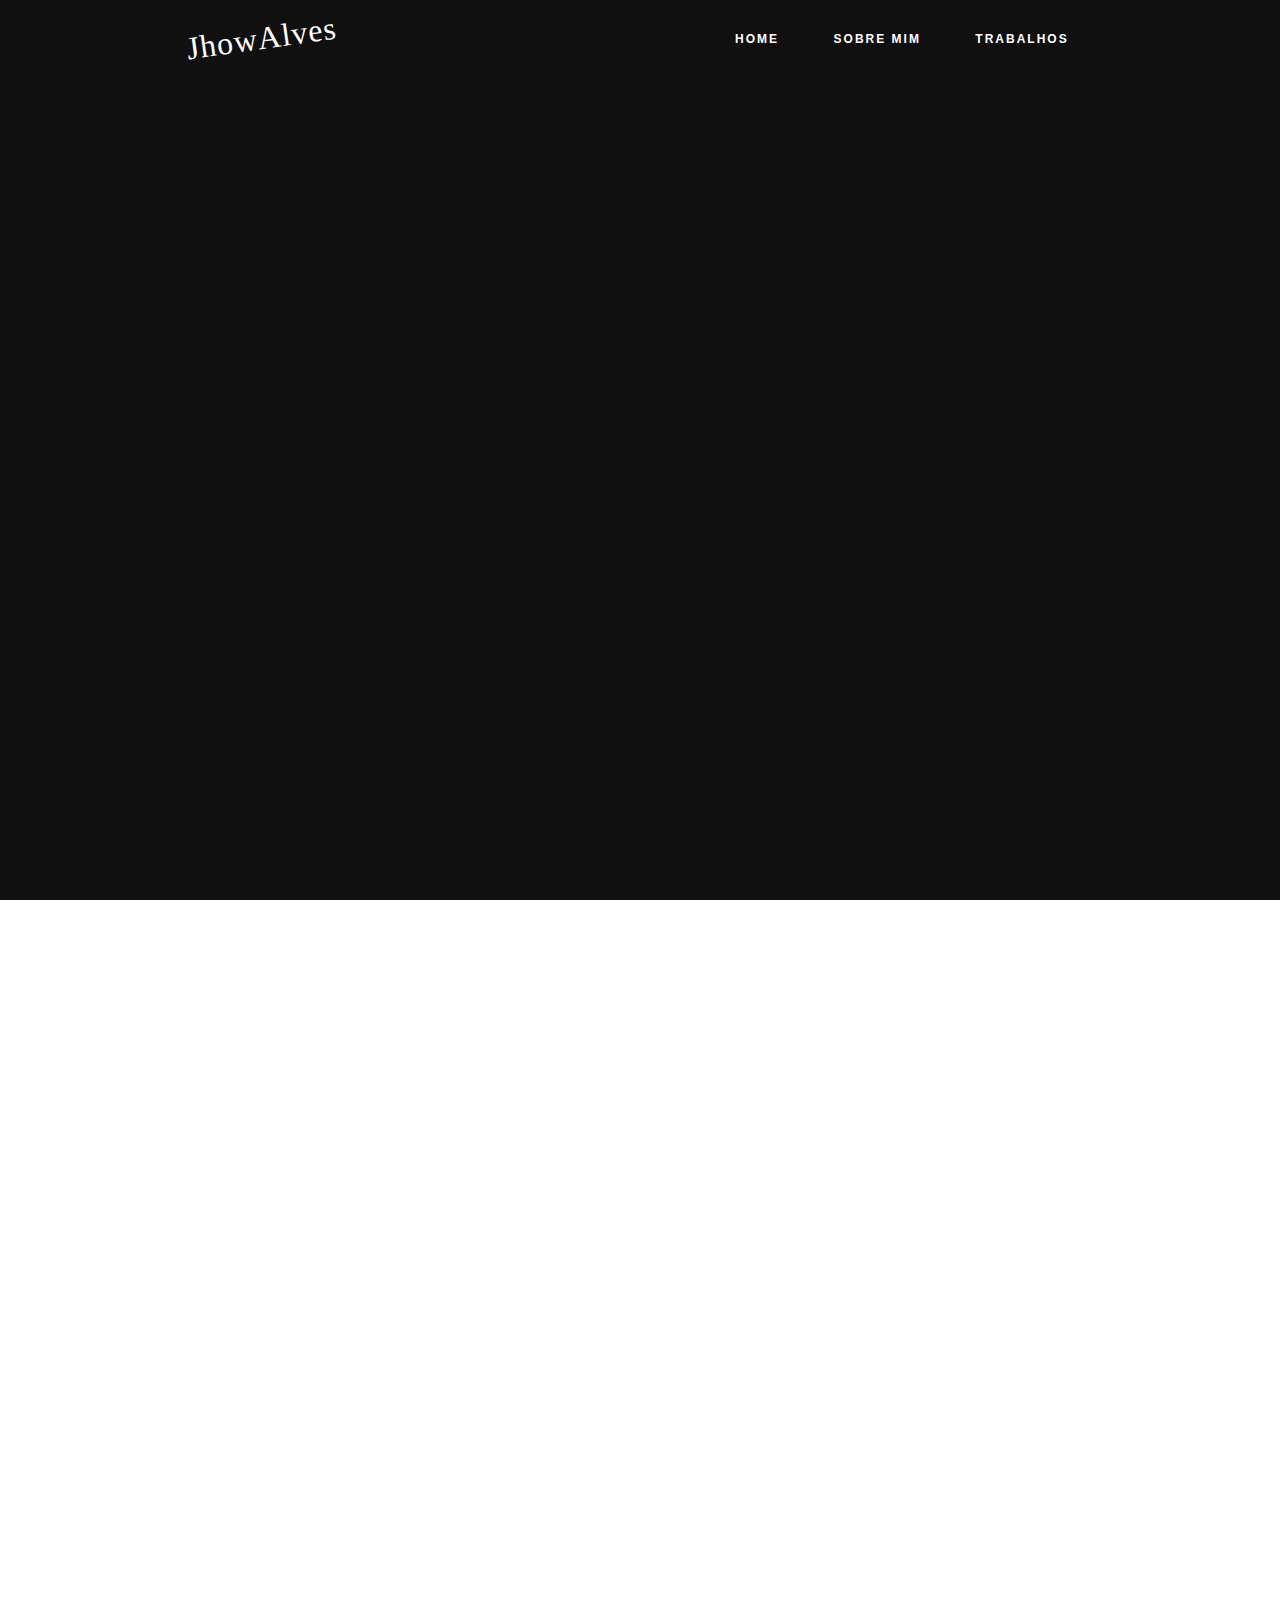
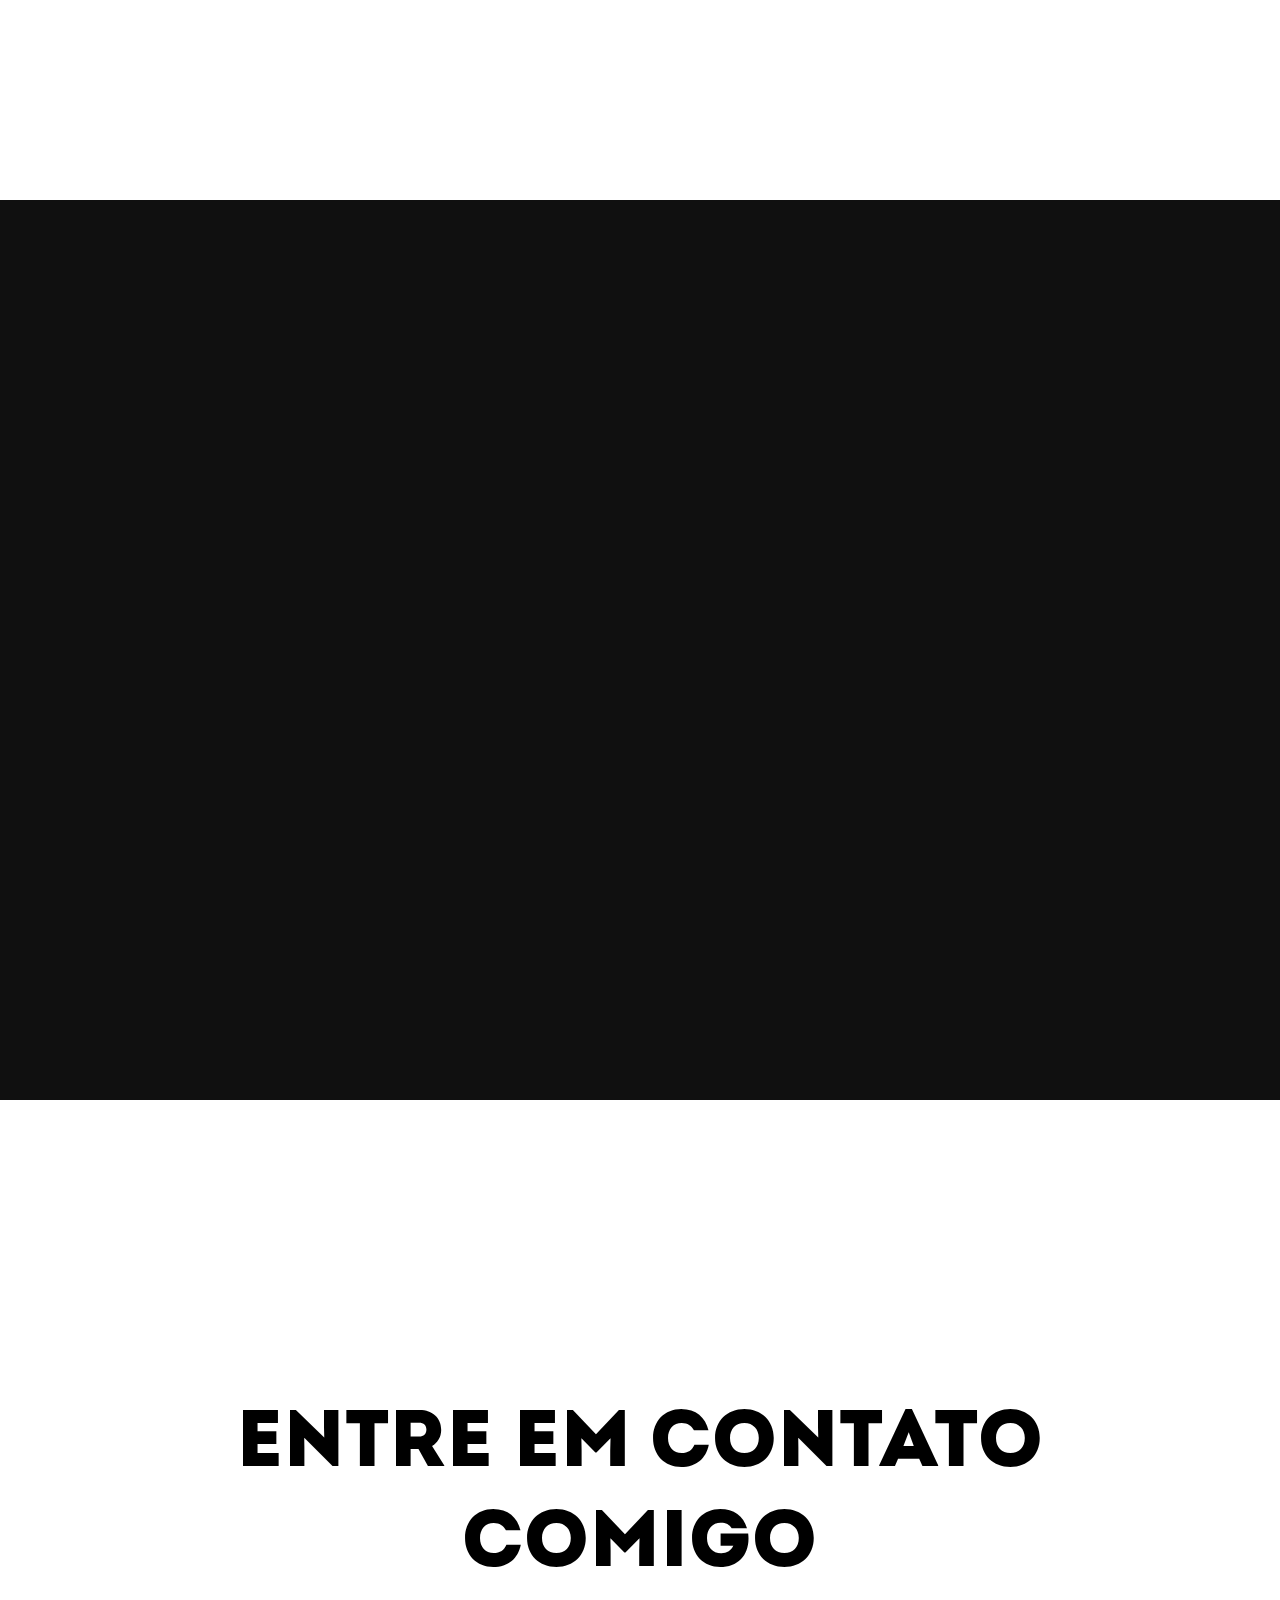
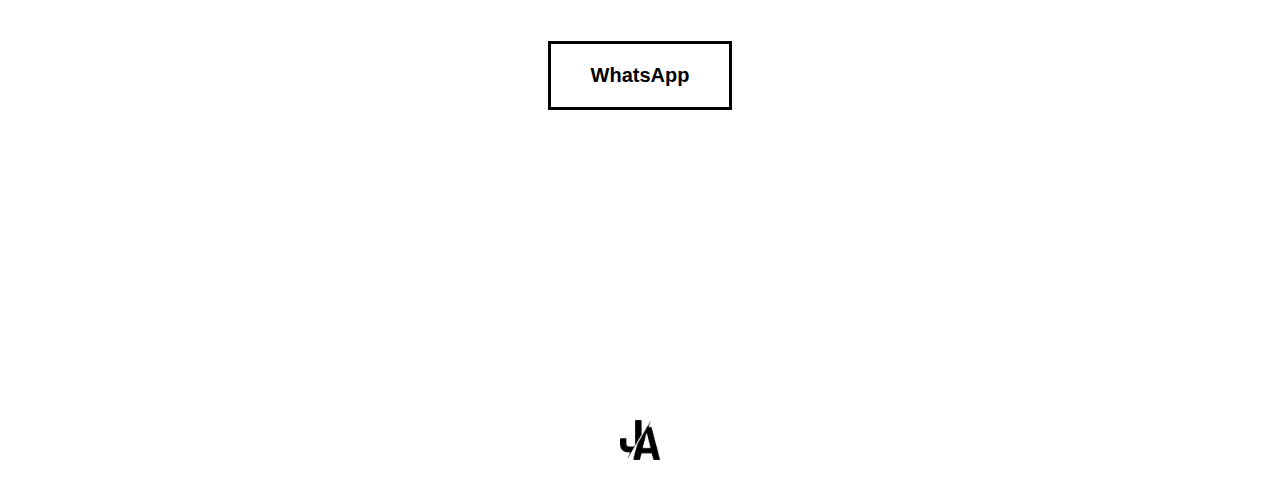
==== index.html @ 95d78c18 "update menu/contact/copy" ====
<!DOCTYPE html>
<html lang="pt-br">

<head>
  <meta charset="UTF-8">
  <meta name="author" content="JhowAlves">
  <meta name="description"
    content="Bem vindo ao meu site, aqui você vai conhecer um pouco sobre mim, 
    sobre os meus trabalhos e poderá visitar as minhas redes sociais.">
  <meta name="viewport" content="width=device-width, initial-scale=1.0">
  <link rel="icon" href="images/icon.png">
  <title>JhowAlves | WebDesigner</title>

  <!--Fonts-->
  <link href="https://fonts.googleapis.com/css2?
    family=Montserrat:wght@300;400;500;600;700;800&
    family=Roboto:wght@300;400&
    family=Ubuntu:wght@500;700&display=swap" 
  rel="stylesheet">

    <!--Styles-->
    <link rel="stylesheet" href="css/main.css">

    <!-- Global site tag (gtag.js) - Google Analytics -->
    <script async src="https://www.googletagmanager.com/gtag/js?id=G-DHC2YVYR7Q"></script>
    <script>
        window.dataLayer = window.dataLayer || [];
        function gtag(){dataLayer.push(arguments);}
        gtag('js', new Date());

        gtag('config', 'G-DHC2YVYR7Q');
    </script>
</head>

<body>
  <header class="bg-top">
    <div class="page-home">
      <a href="index.html"><h1 class="logo">JhowAlves</h1></a>
        
      <ul class="menu">
        <li><a href="#home-content" class="nav_name">Home</a></li>
        <li><a href="#about" class="nav_name">Sobre Mim</a></li>
        <li><a href="#works" class="nav_name">Trabalhos</a></li>
      </ul>
    </div>
  </header>

  <div id="home-content">
      <img class="animate-rotate" src="images/logo.png" alt="">
  </div>

  <div id="about">
    <div class="content-about">
      <div class="text-about">
        <h1 data-animate="appear">Sobre Mim</h1>
        <p data-animate="left">Meu nome é Jonatas Alves, trabalho como desenvolvedor Front-End Jr, sou apaixonado pelo mundo dos códigos
        e eterno estudante,
        gosto de aprender e saber um pouco de tudo, tenho
        curiosidade em saber como tudo funciona, procuro compartilhar o máximo dos conhecimentos adquiridos e ajudar
        todos aqueles que sou capaz.</p>
        <ul class="redes-sociais" data-animate="left">
          <li>
            <a href="https://www.linkedin.com/in/jonatasalves/" target="blanck">
              <img src="images/linkedin.png" alt="Linkedin">
            </a>
          </li>
          <li>
            <a href="https://www.instagram.com/jonatasalves_13/" target="blanck">
              <img src="images/instagram.png" alt="Instagram">
            </a>
          </li>
          <li>
            <a href="https://twitter.com/Jonatas33645780" target="blanck">
              <img src="images/twitter.png" alt="GitHub">
            </a>
        </li>
          <li>
            <a href="https://github.com/jhowalves" target="blanck">
              <img src="images/github.png" alt="GitHub">
            </a>
          </li>
        </ul>
      </div>
    </div>
  </div>

  <div id="works">
    <h1 data-animate="appear">Projetos</h1>
    <div class="cards" data-animate="left">
      <div class="card">
        <a href="https://www.karrinho.com.br/" target="blanck">
          <img src="./images/karrinho.svg" alt="Lesign">
        </a>
      </div>

      <div class="card">
        <a href="https://www.lesign.net.br/" target="blanck">
          <img src="./images/lesign.svg" alt="Lesign">
        </a>
      </div>

      <div class="card">
        <a href="https://sinedrol.net.br/" target="blanck">
          <img src="./images/sinedrol.svg" alt="Lesign">
        </a>
      </div>
    </div>
  </div>

  <div id="contact">
    <div class="hire">
      <h1>Entre em contato comigo</h1>
      <a href="https://api.whatsapp.com/send?phone=5511982508239&text=Ol%C3%A1%20Jonatas%2C%20quero%20contratar%20um%20servi%C3%A7o!" class="whatsapp">WhatsApp</a>
    </div>
  </div>

  <div class="copy">
    <img src="images/logo-basico.png" alt="">
  </div>

  <script src="js/scroll-links.js"></script>
  <script src="js/animate.js"></script>
</body>
</html>
---- css/main.css ----
@font-face {
  font-family: 'Playlist Script';
  src: url("../fonts/Playlist Script.otf");
  font-size: 1em;
}

@font-face {
  font-family: 'Intro Demo';
  src: url("../fonts/IntroDemo-BlackCAPS.otf");
  font-size: 1em;
}

* {
  margin: 0 auto;
  padding: 0;
  -webkit-box-sizing: border-box;
          box-sizing: border-box;
}

html {
  font-family: 'Roboto', sans-serif;
}

a {
  text-decoration: none;
  font-family: 'Montserrat', sans-serif;
}

p {
  font-family: 'Montserrat', sans-serif;
  letter-spacing: 1px;
}

h1, h2, h3, h4, h5, h6 {
  font-family: 'Intro Demo', sans-serif;
  letter-spacing: 1px;
}

body {
  background: #101010;
}

.bg-top {
  width: 100%;
  height: 75px;
  position: fixed;
  z-index: 10;
  background: #101010;
}

.bg-top .page-home {
  width: 100%;
  display: -webkit-box;
  display: -ms-flexbox;
  display: flex;
  -webkit-box-align: center;
      -ms-flex-align: center;
          align-items: center;
  -webkit-box-pack: justify;
      -ms-flex-pack: justify;
          justify-content: space-between;
}

.bg-top .page-home .logo {
  font-family: 'Playlist Script';
  color: #fff;
  -webkit-transform: rotate(-8deg);
          transform: rotate(-8deg);
  font-weight: 500;
}

.bg-top .page-home .menu {
  -webkit-box-align: center;
      -ms-flex-align: center;
          align-items: center;
  padding: 29px 0;
}

.bg-top .page-home .menu .nav_toggle {
  display: none;
  color: #fff;
  font-size: 35px;
  cursor: pointer;
}

.bg-top .page-home .menu li {
  display: inline-block;
  text-align: center;
}

.bg-top .page-home .menu a {
  color: #fff;
  text-decoration: none;
  margin: 32px 25px;
  margin-top: 0;
  font-size: 12px;
  letter-spacing: 2px;
  font-weight: 700;
  text-transform: uppercase;
  padding-bottom: 7px;
}

.bg-top .page-home .menu a:hover {
  border-bottom: 2px solid #fff;
}

[data-animate] {
  opacity: 0;
  -webkit-transition: .7s;
  transition: .7s;
}

[data-animate="appear"] {
  -webkit-transform: translate3d(0, 0, -100px);
          transform: translate3d(0, 0, -100px);
}

[data-animate="left"] {
  -webkit-transform: translate3d(-100px, 0, 0);
          transform: translate3d(-100px, 0, 0);
}

[data-animate].anime {
  opacity: 1;
  -webkit-transform: translate3d(0px, 0px, 0px);
          transform: translate3d(0px, 0px, 0px);
}

.copy {
  background: #fff;
  display: -webkit-box;
  display: -ms-flexbox;
  display: flex;
  -webkit-box-align: center;
      -ms-flex-align: center;
          align-items: center;
  padding: 20px 0;
}

.copy img {
  width: 40px;
  -webkit-user-select: none;
     -moz-user-select: none;
      -ms-user-select: none;
          user-select: none;
}

#home-content {
  background-color: #101010;
  width: 100%;
  height: 100vh;
  display: -webkit-box;
  display: -ms-flexbox;
  display: flex;
  -webkit-box-align: center;
      -ms-flex-align: center;
          align-items: center;
  -webkit-box-pack: center;
      -ms-flex-pack: center;
          justify-content: center;
  -webkit-box-orient: vertical;
  -webkit-box-direction: normal;
      -ms-flex-direction: column;
          flex-direction: column;
}

.animate-rotate {
  -webkit-animation: rotate 8s linear infinite;
          animation: rotate 8s linear infinite;
  -webkit-user-select: none;
     -moz-user-select: none;
      -ms-user-select: none;
          user-select: none;
}

@-webkit-keyframes rotate {
  to {
    -webkit-transform: rotate(360deg);
            transform: rotate(360deg);
  }
}

@keyframes rotate {
  to {
    -webkit-transform: rotate(360deg);
            transform: rotate(360deg);
  }
}

#about {
  background-color: #fff;
  width: 100%;
  height: 100vh;
  display: -webkit-box;
  display: -ms-flexbox;
  display: flex;
}

#about .content-about {
  max-width: 1100px;
  display: -webkit-box;
  display: -ms-flexbox;
  display: flex;
  -webkit-box-align: center;
      -ms-flex-align: center;
          align-items: center;
  -webkit-box-pack: justify;
      -ms-flex-pack: justify;
          justify-content: space-between;
}

#about .content-about .text-about {
  width: 800px;
  text-align: center;
}

#about .content-about .text-about p, #about .content-about .text-about h1 {
  color: #000;
}

#about .content-about .text-about h1 {
  font-size: 65px;
  font-weight: 800;
  padding-bottom: 20px;
}

#about .content-about .text-about p {
  font-size: 23px;
  line-height: 1.5;
  font-weight: 300;
}

#about .content-about .text-about .redes-sociais {
  list-style: none;
  padding: 20px 0;
  display: -webkit-box;
  display: -ms-flexbox;
  display: flex;
}

#about .content-about .text-about .redes-sociais img {
  width: 30px;
  margin: 15px 10px;
}

#works {
  background-color: #101010;
  width: 100%;
  height: 100vh;
  display: -webkit-box;
  display: -ms-flexbox;
  display: flex;
  -webkit-box-align: center;
      -ms-flex-align: center;
          align-items: center;
  -webkit-box-pack: center;
      -ms-flex-pack: center;
          justify-content: center;
  -webkit-box-orient: vertical;
  -webkit-box-direction: normal;
      -ms-flex-direction: column;
          flex-direction: column;
}

#works h1 {
  color: #fff;
  font-size: 60px;
  margin: 0;
  padding-bottom: 100px;
}

#works .cards {
  width: 1200px;
  display: -ms-grid;
  display: grid;
  -webkit-box-align: center;
      -ms-flex-align: center;
          align-items: center;
  -ms-grid-columns: 1fr 1fr 1fr;
      grid-template-columns: 1fr 1fr 1fr;
  -ms-grid-rows: 1fr;
      grid-template-rows: 1fr;
  grid-gap: 20px;
}

#works .cards .card {
  width: 100%;
  height: 100%;
  overflow: hidden;
  -webkit-user-select: none;
     -moz-user-select: none;
      -ms-user-select: none;
          user-select: none;
}

#works .cards .card img {
  width: 100%;
  height: 100%;
  -o-object-fit: cover;
     object-fit: cover;
  -webkit-transition: all 0.3s;
  transition: all 0.3s;
}

#works .cards .card img:hover {
  -webkit-transform: scale(1.1);
  transform: scale(1.1);
}

@media (max-width: 900px) {
  .bg-topo {
    width: 100%;
    height: 75px;
  }
  .bg-topo .page-home .logo {
    margin: 11px 20px;
  }
}

@media (max-width: 800px) {
  #about {
    height: 100%;
  }
  #about .content-about {
    padding-top: 90px;
    -webkit-box-orient: vertical;
    -webkit-box-direction: normal;
        -ms-flex-direction: column;
            flex-direction: column;
    text-align: center;
  }
  #about .content-about .text-about {
    width: 100%;
  }
  #about .content-about .text-about h1 {
    padding: 40px 0 0 0;
  }
  #about .content-about .text-about p {
    padding: 10px 5px;
  }
}

@media (max-width: 700px) {
  .bg-top {
    position: absolute;
    top: 0;
    left: 0;
  }
}

@media (max-width: 600px) {
  .menu {
    display: none;
  }
  #about {
    height: 100%;
    padding-bottom: 60px;
  }
  #works {
    height: 100%;
    padding: 90px 0;
  }
  #works .cards {
    width: 100%;
    padding: 0 25px;
    display: -ms-grid;
    display: grid;
    -ms-grid-columns: 1fr;
        grid-template-columns: 1fr;
    -ms-grid-rows: 1fr;
        grid-template-rows: 1fr;
    grid-gap: 20px;
  }
  #works .cards .card {
    width: 100%;
    height: 200px;
  }
}

@media (max-width: 500px) {
  #home-content img {
    width: 300px;
  }
}

@media (max-width: 400px) {
  #home-content img {
    width: 250px;
  }
  #works {
    height: 100%;
    padding: 90px 0;
  }
  #works .cards {
    width: 100%;
    display: -ms-grid;
    display: grid;
    -ms-grid-columns: 1fr;
        grid-template-columns: 1fr;
    -ms-grid-rows: 1fr;
        grid-template-rows: 1fr;
    grid-gap: 20px;
  }
}

#contact {
  width: 100%;
  height: 100vh;
  background: #fff;
  display: -webkit-box;
  display: -ms-flexbox;
  display: flex;
  -webkit-box-align: center;
      -ms-flex-align: center;
          align-items: center;
  -webkit-box-pack: center;
      -ms-flex-pack: center;
          justify-content: center;
}

#contact .hire {
  max-width: 1100px;
  display: -webkit-box;
  display: -ms-flexbox;
  display: flex;
  -webkit-box-orient: vertical;
  -webkit-box-direction: normal;
      -ms-flex-direction: column;
          flex-direction: column;
}

#contact .hire h1 {
  color: #000;
  font-size: 80px;
  padding-bottom: 50px;
  text-align: center;
}

#contact .hire .whatsapp {
  border: 3px solid #000;
  color: #000;
  padding: 20px 40px;
  font-weight: 600;
  font-size: 20px;
  -webkit-transition: background .6s;
  transition: background .6s;
}

#contact .hire .whatsapp:hover {
  background: #000;
  color: #fff;
}
/*# sourceMappingURL=main.css.map */
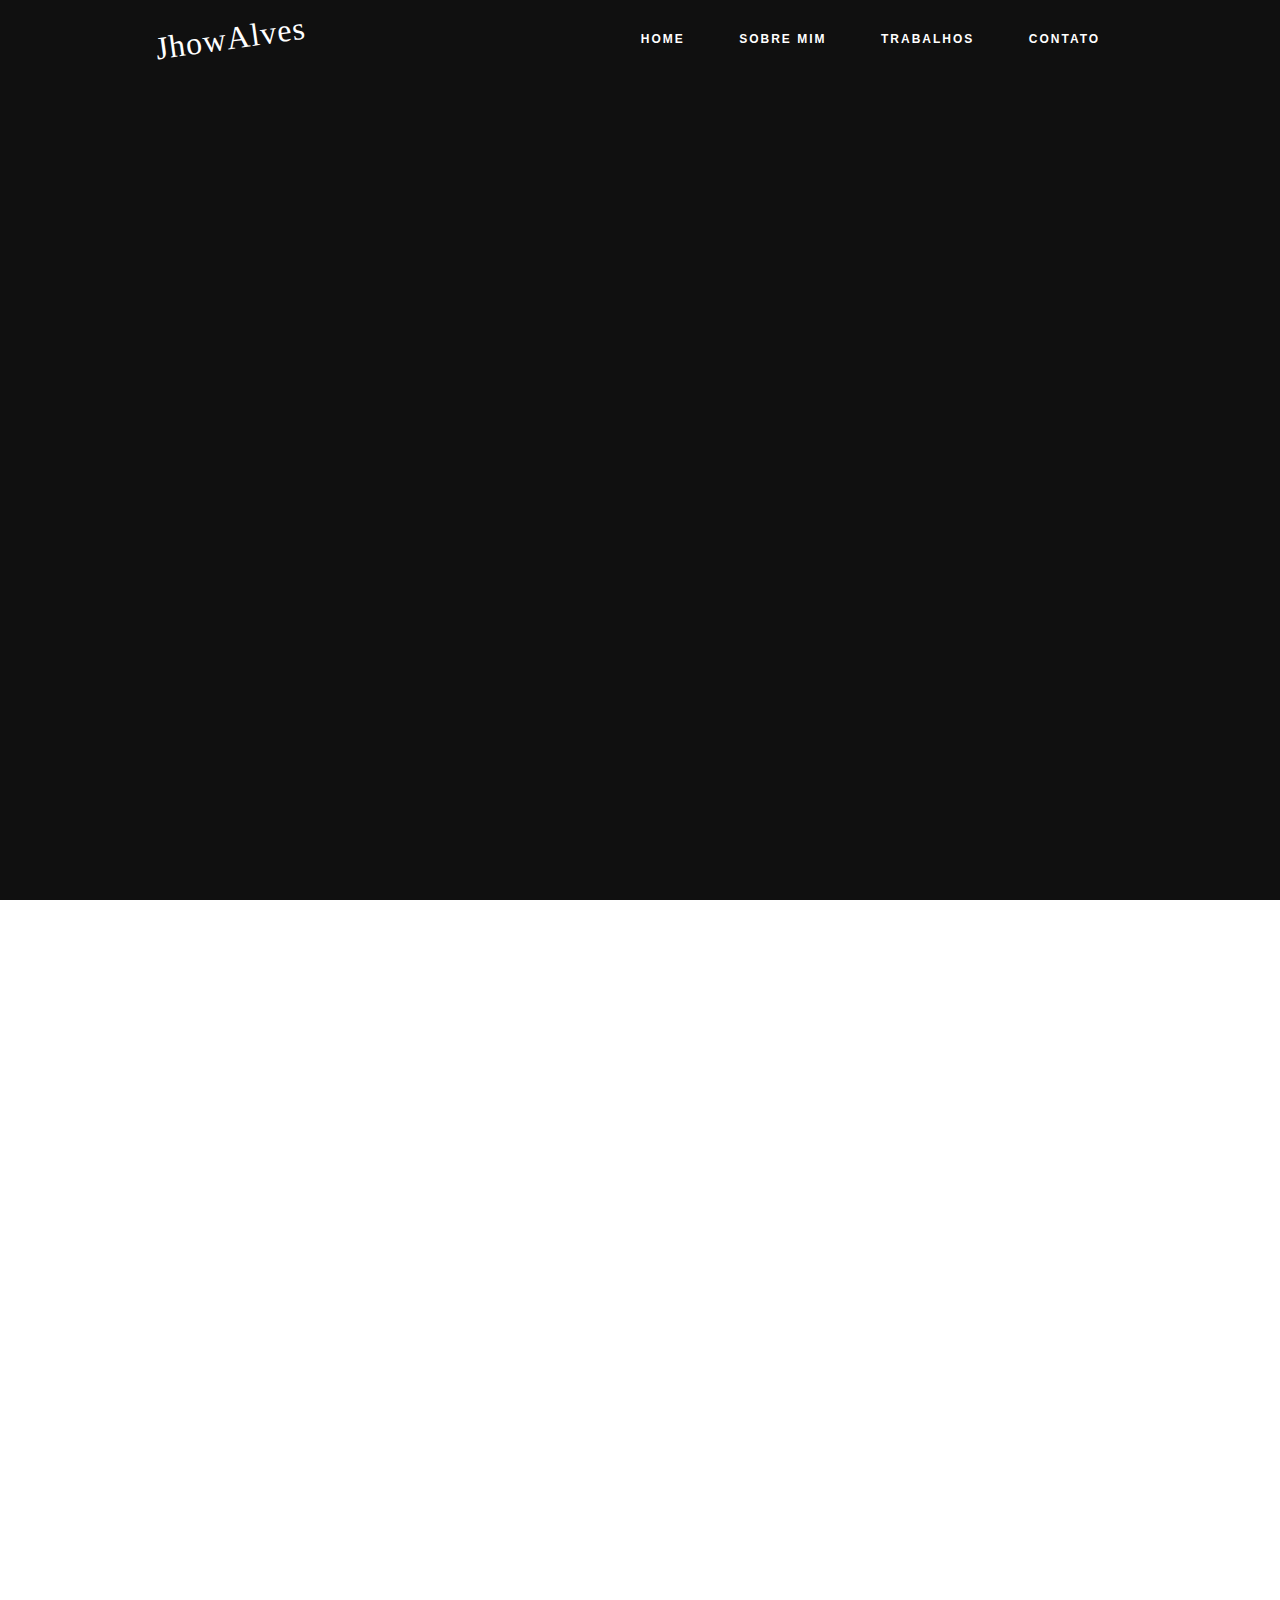
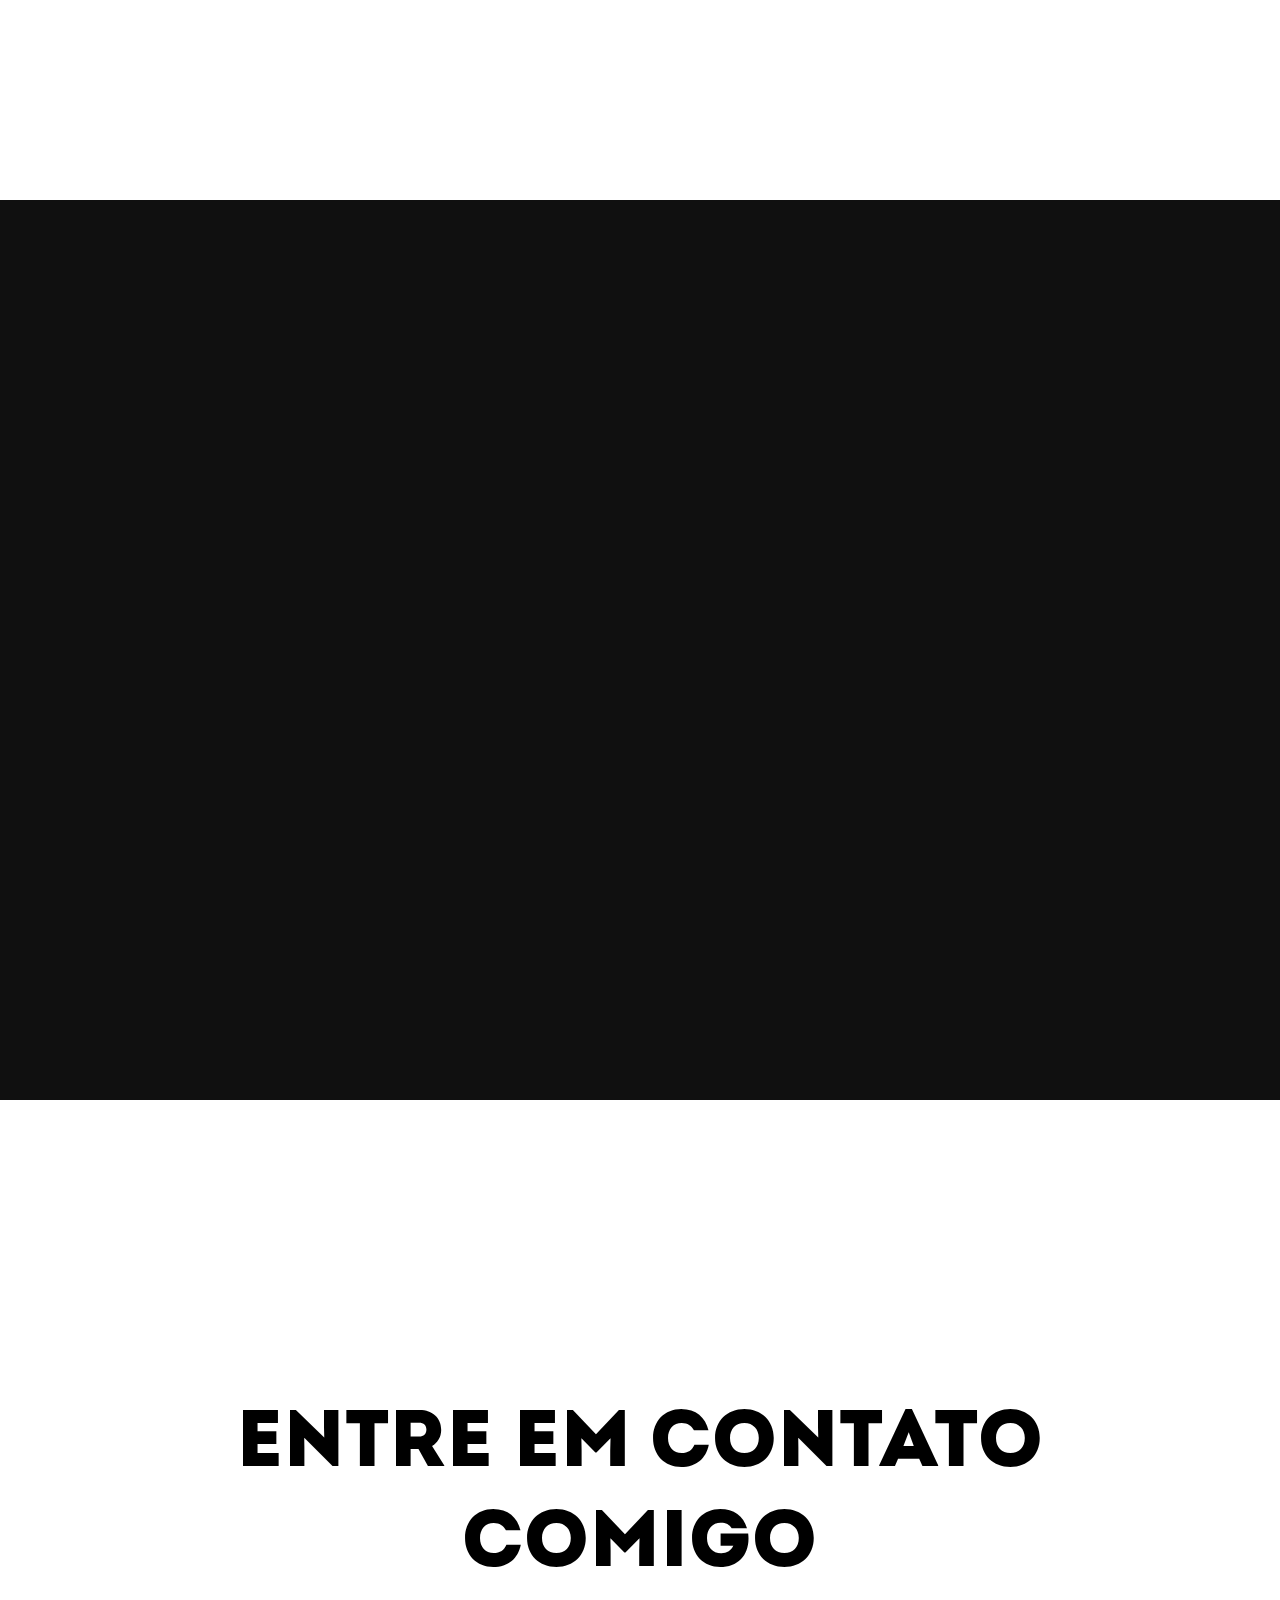
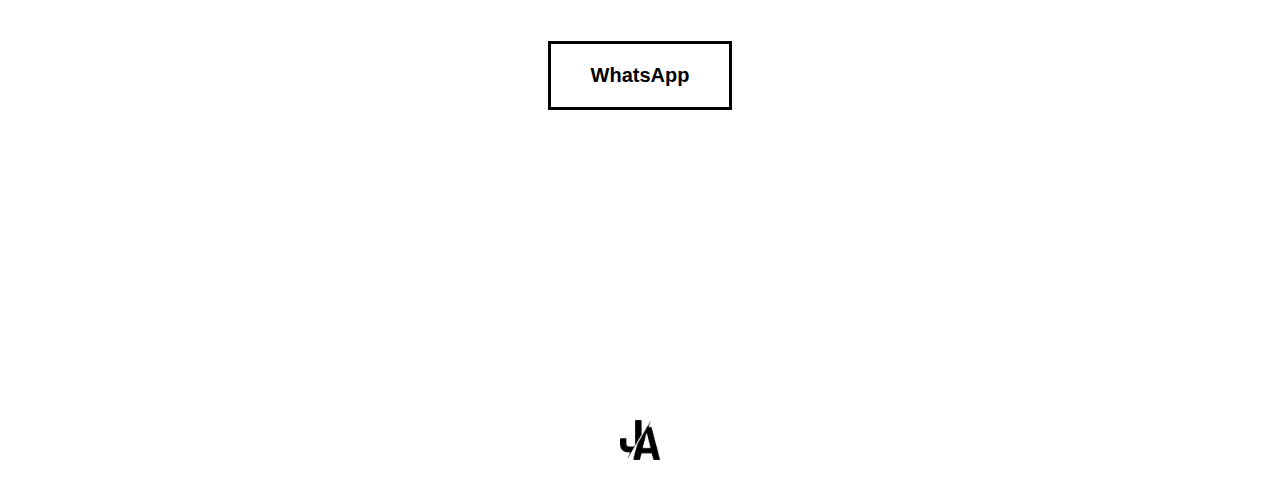
==== commit f0533e91: "update mobile" ====
--- a/index.html
+++ b/index.html
@@ -41,6 +41,7 @@
         <li><a href="#home-content" class="nav_name">Home</a></li>
         <li><a href="#about" class="nav_name">Sobre Mim</a></li>
         <li><a href="#works" class="nav_name">Trabalhos</a></li>
+        <li><a href="#contact" class="nav_name">Contato</a></li>
       </ul>
     </div>
   </header>
--- a/css/main.css
+++ b/css/main.css
@@ -375,6 +375,10 @@
     width: 100%;
     height: 200px;
   }
+  #contact .hire h1 {
+    padding: 0 10px;
+    font-size: 70px;
+  }
 }
 
 @media (max-width: 500px) {
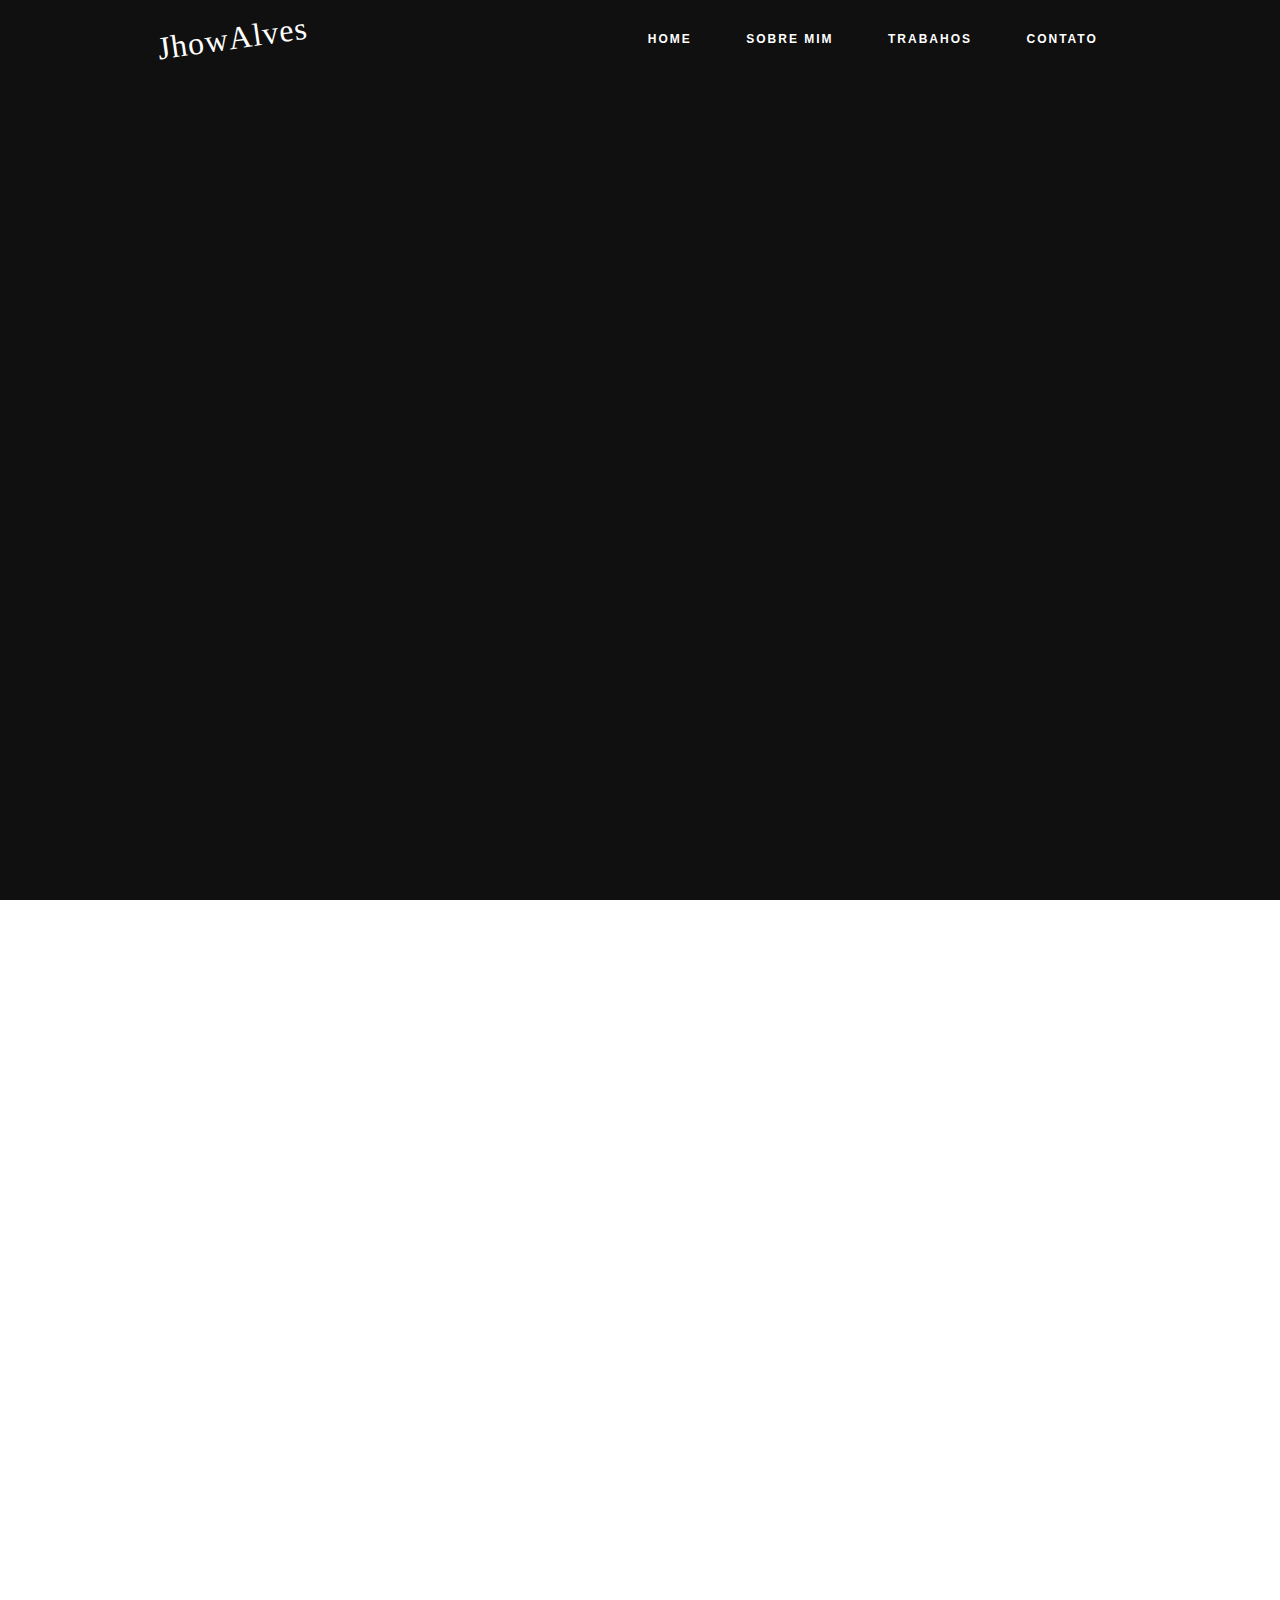
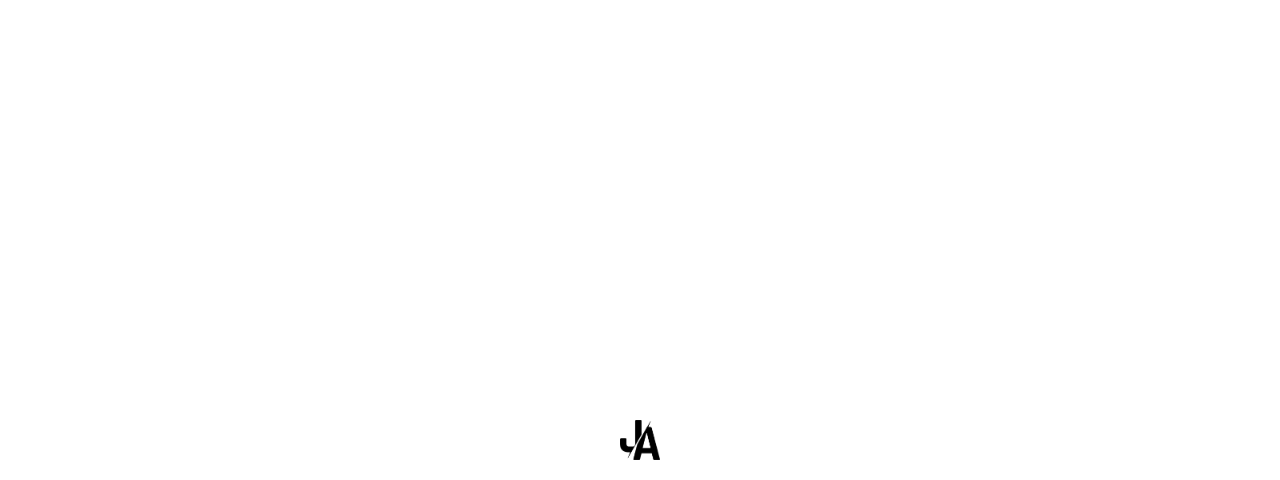
==== commit 16dbd46e: "update animation" ====
--- a/index.html
+++ b/index.html
@@ -3,13 +3,15 @@
 
 <head>
   <meta charset="UTF-8">
+  <meta name="viewport" content="width=device-width, initial-scale=1.0">
+  <title>JhowAlves | WebDesigner</title>
   <meta name="author" content="JhowAlves">
-  <meta name="description"
-    content="Bem vindo ao meu site, aqui você vai conhecer um pouco sobre mim, 
-    sobre os meus trabalhos e poderá visitar as minhas redes sociais.">
-  <meta name="viewport" content="width=device-width, initial-scale=1.0">
+  <meta name="description" content="Bem vindo ao meu portfólio">
   <link rel="icon" href="images/icon.png">
-  <title>JhowAlves | WebDesigner</title>
+  <meta property="og:url" content="https://jhowalves.com.br/">
+  <meta property="og:title" content="JhowAlves | WebDesigner">
+  <meta property="og:image" content="https://jhowalves.com.br/share.jpg">
+  <meta property="og:description" content="Bem vindo ao meu portfólio"> 
 
   <!--Fonts-->
   <link href="https://fonts.googleapis.com/css2?
@@ -40,7 +42,7 @@
       <ul class="menu">
         <li><a href="#home-content" class="nav_name">Home</a></li>
         <li><a href="#about" class="nav_name">Sobre Mim</a></li>
-        <li><a href="#works" class="nav_name">Trabalhos</a></li>
+        <li><a href="#works" class="nav_name">Trabahos</a></li>
         <li><a href="#contact" class="nav_name">Contato</a></li>
       </ul>
     </div>
@@ -86,7 +88,7 @@
   </div>
 
   <div id="works">
-    <h1 data-animate="appear">Projetos</h1>
+    <h1 data-animate="appear">Trabalhos</h1>
     <div class="cards" data-animate="left">
       <div class="card">
         <a href="https://www.karrinho.com.br/" target="blanck">
@@ -109,8 +111,8 @@
   </div>
 
   <div id="contact">
-    <div class="hire">
-      <h1>Entre em contato comigo</h1>
+    <div class="hire" data-animate="left">
+      <h1 class="title-contact">Entre em contato</h1>
       <a href="https://api.whatsapp.com/send?phone=5511982508239&text=Ol%C3%A1%20Jonatas%2C%20quero%20contratar%20um%20servi%C3%A7o!" class="whatsapp">WhatsApp</a>
     </div>
   </div>
